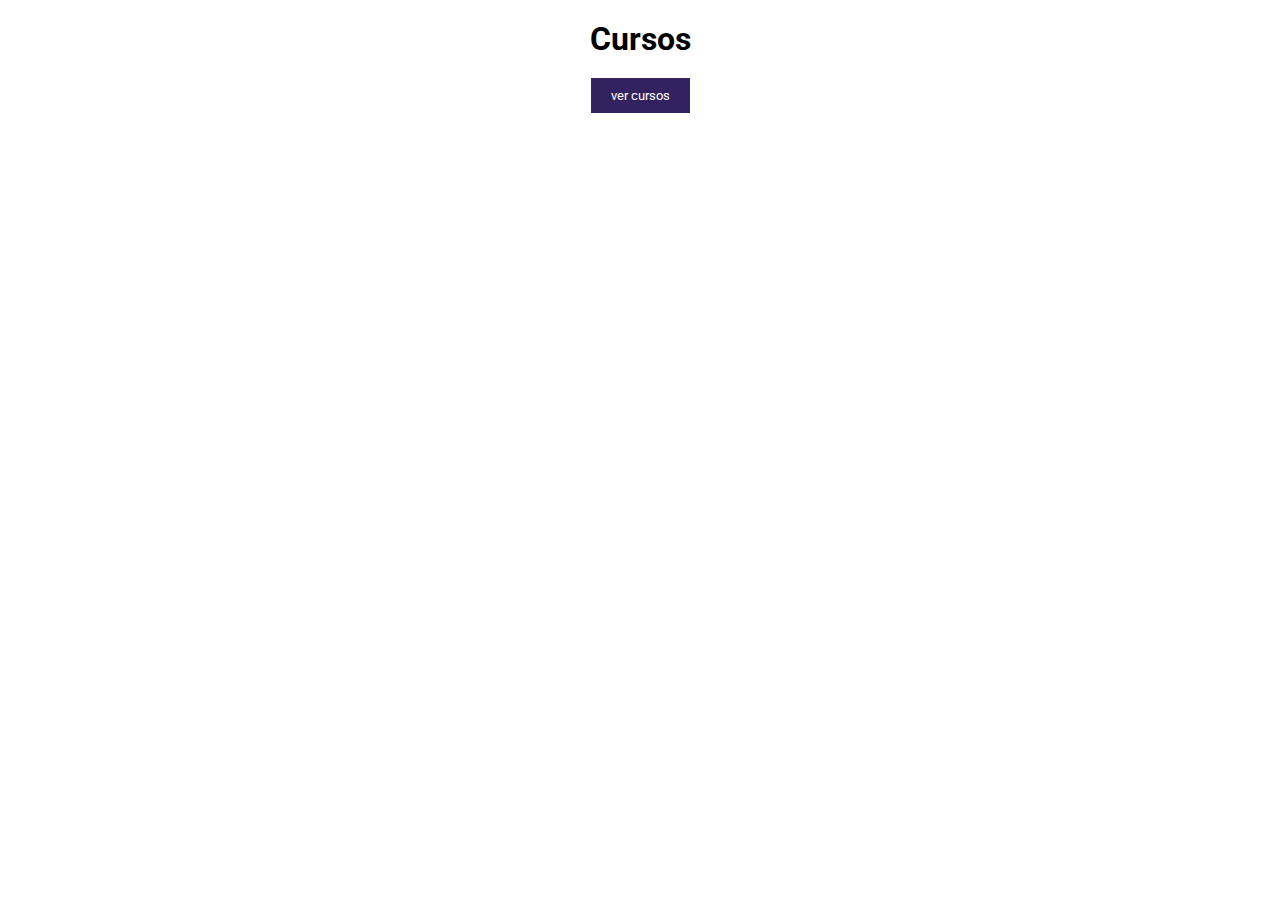
==== XMLFttpRequest.html @ 8d950858 "first commit" ====
<!DOCTYPE html>
<html lang="es">
  <head>
    <meta charset="UTF-8" />
    <meta http-equiv="X-UA-Compatible" content="IE=edge" />
    <meta name="viewport" content="width=device-width, initial-scale=1.0" />
    <title>Peticiones</title>
    <link rel="stylesheet" href="css/style.css" />
  </head>
  <body>
    <header class="header">
      <h1 class="header__title">Cursos</h1>
      <button class="header__btn" id="btn">ver cursos</button>
    </header>
    <main class="main"></main>
    <script src="./js/fetch.js"></script>
  </body>
</html>
---- css/style.css ----
@import url('https://fonts.googleapis.com/css2?family=Roboto:wght@400;700&display=swap');
* {
  margin: 0;
  padding: 0;
  box-sizing: border-box;
  font-family: 'Roboto', sans-serif;
}
.header {
  text-align: center;
}
.header__title {
  margin: 20px 0;
}
.header__btn {
  border: none;
  padding: 10px 20px;
  cursor: pointer;
  background: #322260;
  color: white;
}
.main {
  display: flex;
  justify-content: center;
  align-items: center;
  flex-wrap: wrap;
  gap: 20px;
  padding: 20px 10px;
}
.main__target {
  width: 300px;
  height: 400px;
  border-radius: 20px;
  -webkit-border-radius: 20px;
  -moz-border-radius: 20px;
  -ms-border-radius: 20px;
  -o-border-radius: 20px;
  overflow: hidden;
  text-align: center;
  box-shadow: 0px 0px 4px 5px black;
}
.target__container-img {
  position: relative;
  height: 50%;
  overflow: hidden;
}
.container-img__logo,
.container-img__background {
  position: absolute;
  top: 0;
  left: 0;
  right: 0;
  margin: auto;
}
.container-img__background {
  width: 100%;
}
.container-img__logo {
  width: 65%;
}
.target__information {
  width: 100%;
  height: 50%;
  display: flex;
  flex-direction: column;
  justify-content: center;
  align-items: center;
}
.information {
  margin: 5px 0;
}
.target__information-link {
  text-decoration: none;
}
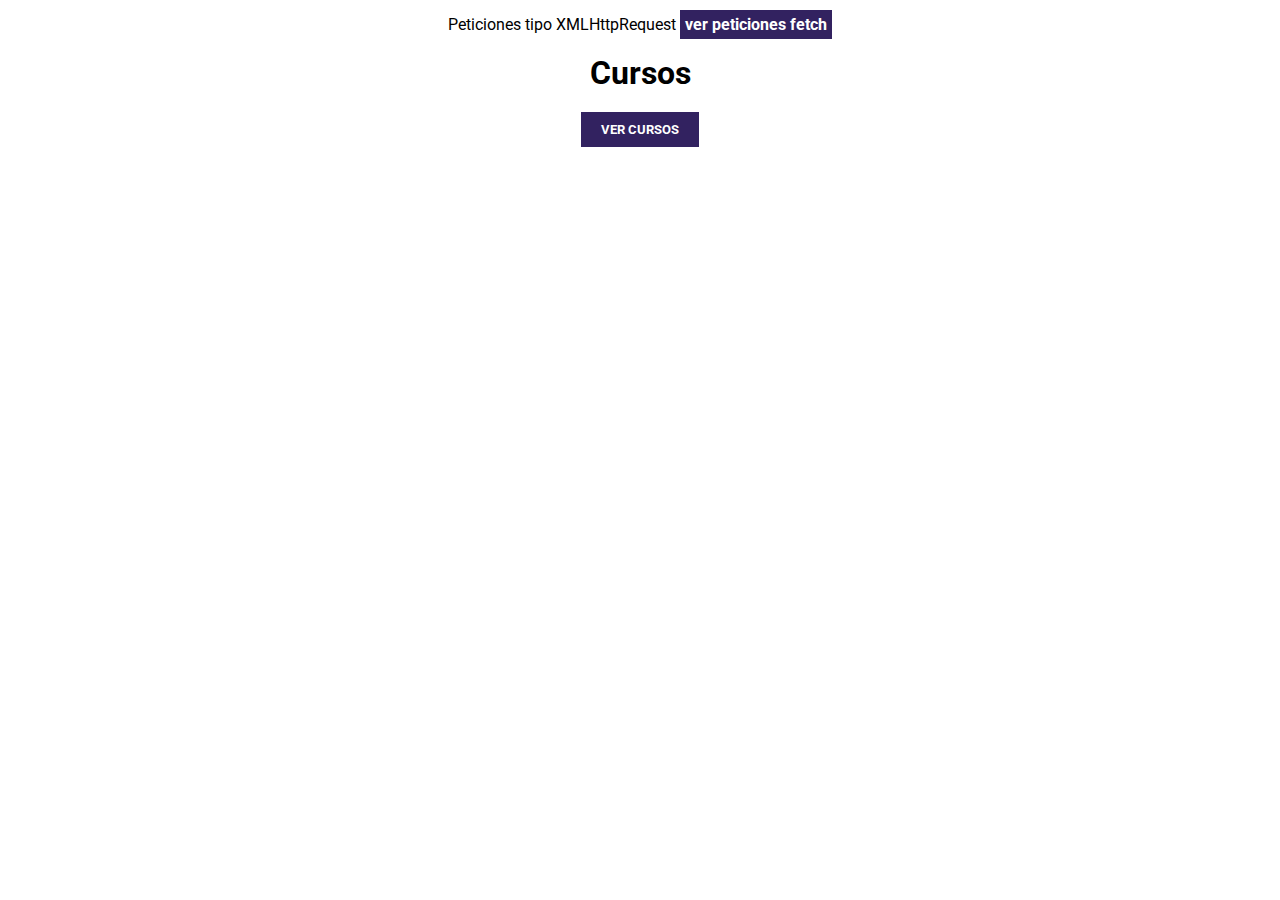
==== commit efe7ef54: "add satyle" ====
--- a/XMLFttpRequest.html
+++ b/XMLFttpRequest.html
@@ -9,10 +9,14 @@
   </head>
   <body>
     <header class="header">
+      <div class="header__information">
+        <span class="information__page">Peticiones tipo XMLHttpRequest</span>
+        <a href="index.html" class="information__link"> ver peticiones fetch</a>
+      </div>
       <h1 class="header__title">Cursos</h1>
       <button class="header__btn" id="btn">ver cursos</button>
     </header>
     <main class="main"></main>
-    <script src="./js/fetch.js"></script>
+    <script src="./js/XMLHttpRequest.js"></script>
   </body>
 </html>
--- a/css/style.css
+++ b/css/style.css
@@ -8,6 +8,24 @@
 .header {
   text-align: center;
 }
+.header__information {
+  margin: 15px 0;
+}
+.information__link {
+  padding: 5px;
+  background: #322260;
+  color: white;
+  font-weight: bold;
+  text-decoration: none;
+  transition: 1s;
+  -webkit-transition: 1s;
+  -moz-transition: 1s;
+  -ms-transition: 1s;
+  -o-transition: 1s;
+}
+.information__link:hover {
+  text-decoration: underline;
+}
 .header__title {
   margin: 20px 0;
 }
@@ -17,6 +35,8 @@
   cursor: pointer;
   background: #322260;
   color: white;
+  text-transform: uppercase;
+  font-weight: bold;
 }
 .main {
   display: flex;
@@ -36,7 +56,7 @@
   -o-border-radius: 20px;
   overflow: hidden;
   text-align: center;
-  box-shadow: 0px 0px 4px 5px black;
+  box-shadow: 0px 0px 10px -5px black;
 }
 .target__container-img {
   position: relative;
